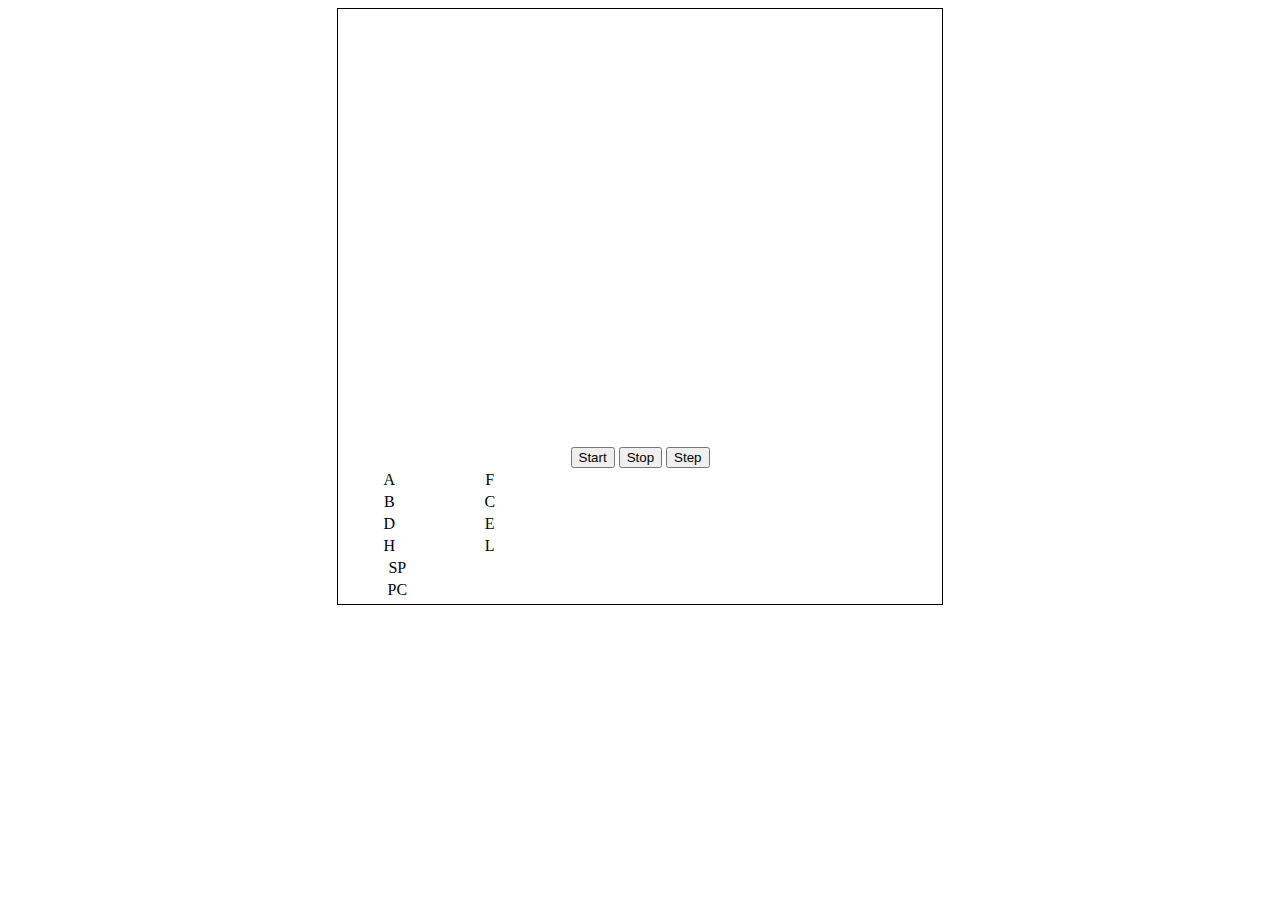
==== index.html @ ed6c2cfb "Debugging" ====
<!DOCTYPE html>
<html>
  <head>
    <title> JavaScript GameBoy Emulator </title>

    <meta http-equiv = "Content-Type" content = "text/html; charset=utf-8" />
    <meta name = "gameboy,emulator,javascript" />
    <meta name = "GameBoy emulator written in JavaScript" />

    <link rel = "stylesheet" type = "text/css" href = "style/style.css" />

    <script type = "text/javascript" src = "lib/jquery.js" > </script>
    <script type = "text/javascript" src = "script/client.js" > </script>
  </head>
  <body>
    <div id = "holder">
      <canvas id = "lcd" width = "160" height = "144"></canvas>
      <div id = "control">
        <input type = "button" value = "Start" id = "btn-start" />
        <input type = "button" value = "Stop"  id = "btn-stop" />
        <input type = "button" value = "Step"  id = "btn-step" />
        <table id = "dbg" >
          <tr>
            <td>A</td><td id = "dbg-reg-a"></td>
            <td>F</td><td id = "dbg-reg-f"></td>
          </tr>
          <tr>
            <td>B</td><td id = "dbg-reg-b"></td>
            <td>C</td><td id = "dbg-reg-c"></td>
          </tr>
          <tr>
            <td>D</td><td id = "dbg-reg-d"></td>
            <td>E</td><td id = "dbg-reg-e"></td>
          </tr>
          <tr>
            <td>H</td><td id = "dbg-reg-h"></td>
            <td>L</td><td id = "dbg-reg-l"></td>
          </tr>
          <tr>
            <td colspan = "2">SP</td>
            <td colspan = "2" id = "dbg-reg-sp"></td>
          </tr>
          <tr>
            <td colspan = "2">PC</td>
            <td colspan = "2" id = "dbg-reg-pc"></td>
          </tr>
        </table>
      </div>
    </div>
  </body>
</html>
---- style/style.css ----
/**
 * This file is part of the JavaScript GameBoy Emulator
 * Licensing information can be found in the LICENSE file
 * (C) 2013 Licker Nandor. All rights reserved.
 */

#holder
{
  width:        600px;
  padding:      2px;
  border:       1px solid black;
  margin-left:  auto;
  margin-right: auto;
  text-align:   center;
}


#lcd
{
  width:  600px;
  height: 432px;
}


#dbg
{
  width: 200px;
}
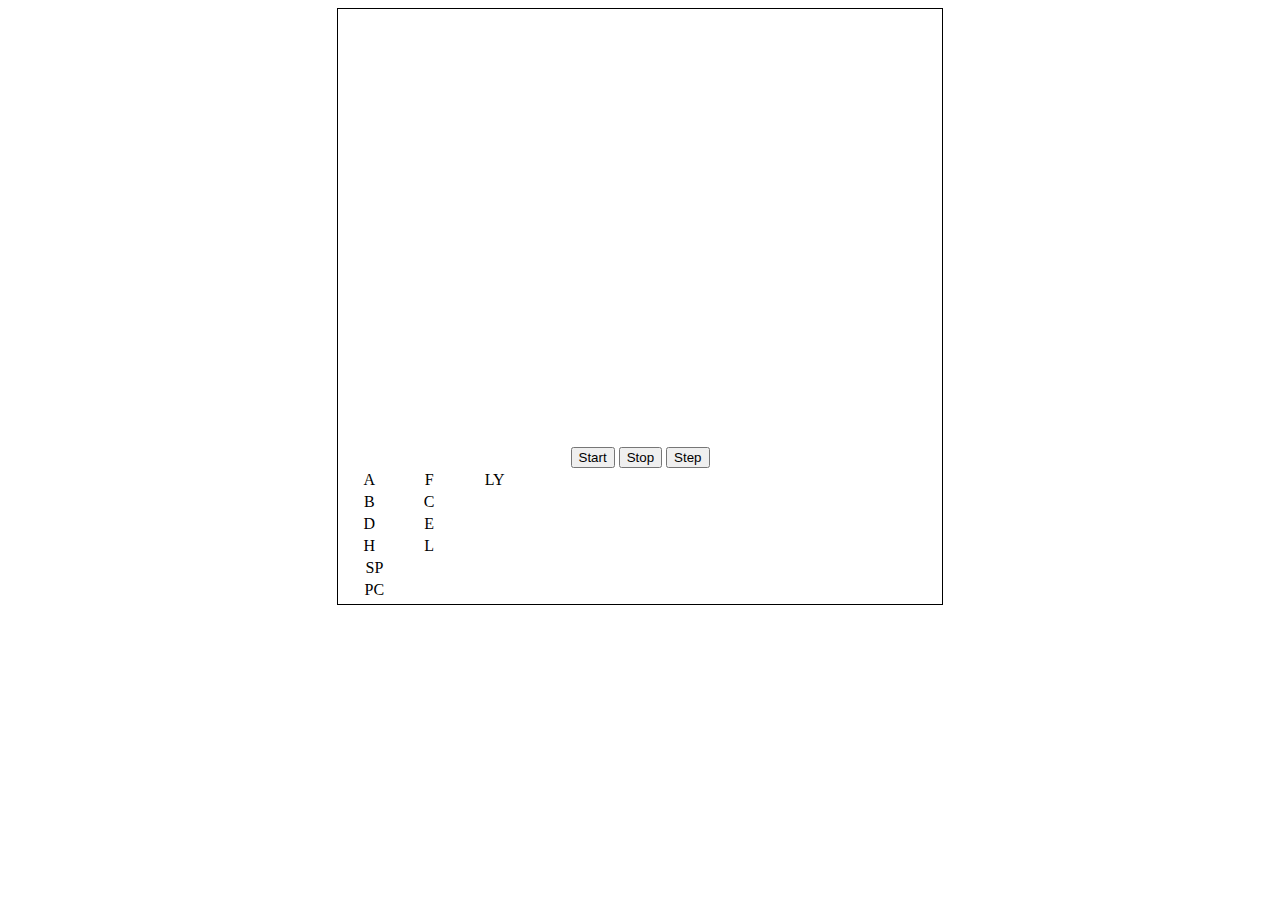
==== commit 35641db2: "CPU tests passed" ====
--- a/index.html
+++ b/index.html
@@ -23,26 +23,32 @@
           <tr>
             <td>A</td><td id = "dbg-reg-a"></td>
             <td>F</td><td id = "dbg-reg-f"></td>
+            <td>LY</td><td id = "dbg-reg-ly"></td>
           </tr>
           <tr>
             <td>B</td><td id = "dbg-reg-b"></td>
             <td>C</td><td id = "dbg-reg-c"></td>
+            <td></td><td></td>
           </tr>
           <tr>
             <td>D</td><td id = "dbg-reg-d"></td>
             <td>E</td><td id = "dbg-reg-e"></td>
+            <td></td><td></td>
           </tr>
           <tr>
             <td>H</td><td id = "dbg-reg-h"></td>
             <td>L</td><td id = "dbg-reg-l"></td>
+            <td></td><td></td>
           </tr>
           <tr>
             <td colspan = "2">SP</td>
             <td colspan = "2" id = "dbg-reg-sp"></td>
+            <td></td><td></td>
           </tr>
           <tr>
             <td colspan = "2">PC</td>
             <td colspan = "2" id = "dbg-reg-pc"></td>
+            <td></td><td></td>
           </tr>
         </table>
       </div>
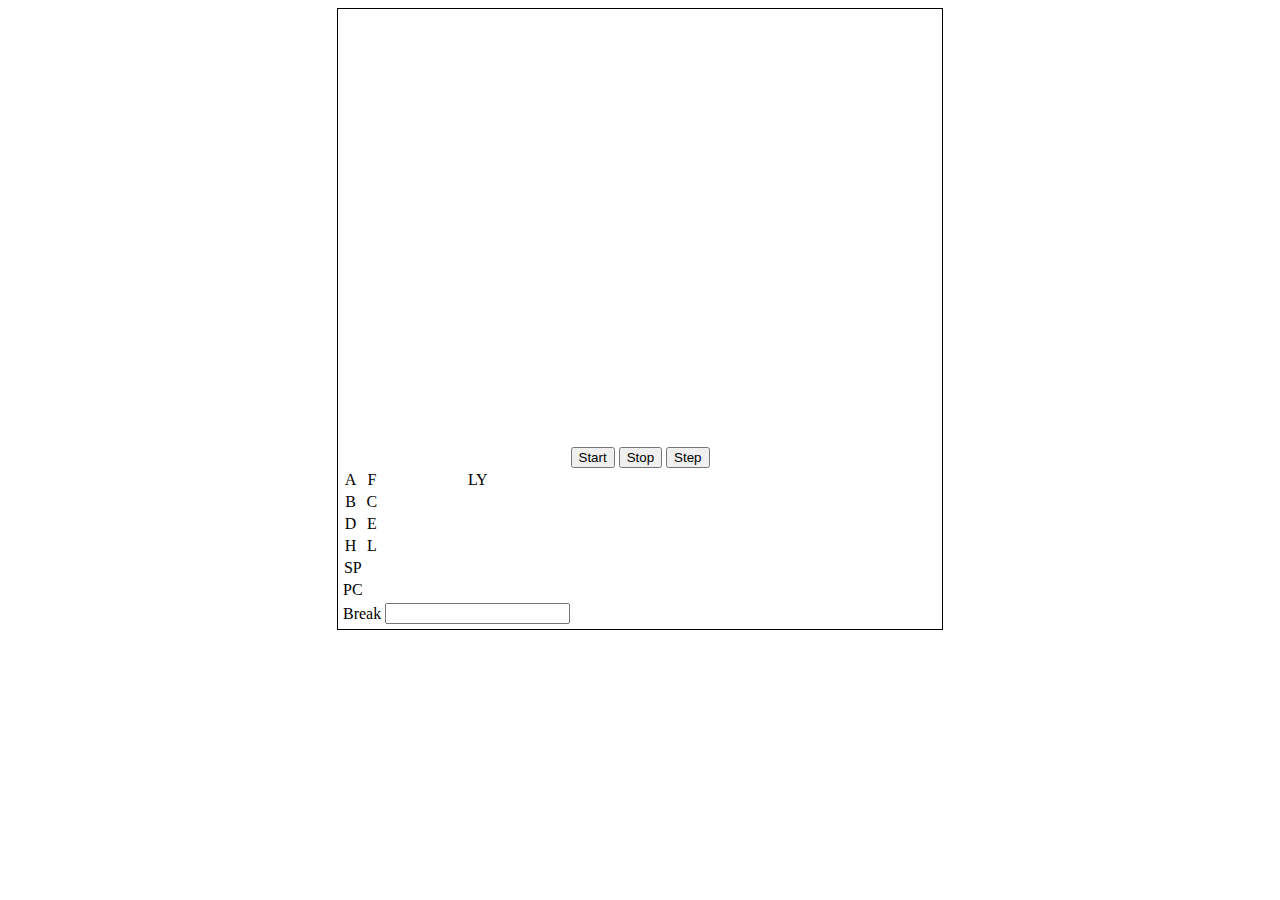
==== commit 2e5cdaaa: "Basic input" ====
--- a/index.html
+++ b/index.html
@@ -50,6 +50,10 @@
             <td colspan = "2" id = "dbg-reg-pc"></td>
             <td></td><td></td>
           </tr>
+          <tr>
+            <td colspan = "4">Break</td>
+            <td><input type = "text" id = "dbg-break"/></td>
+          </tr>
         </table>
       </div>
     </div>
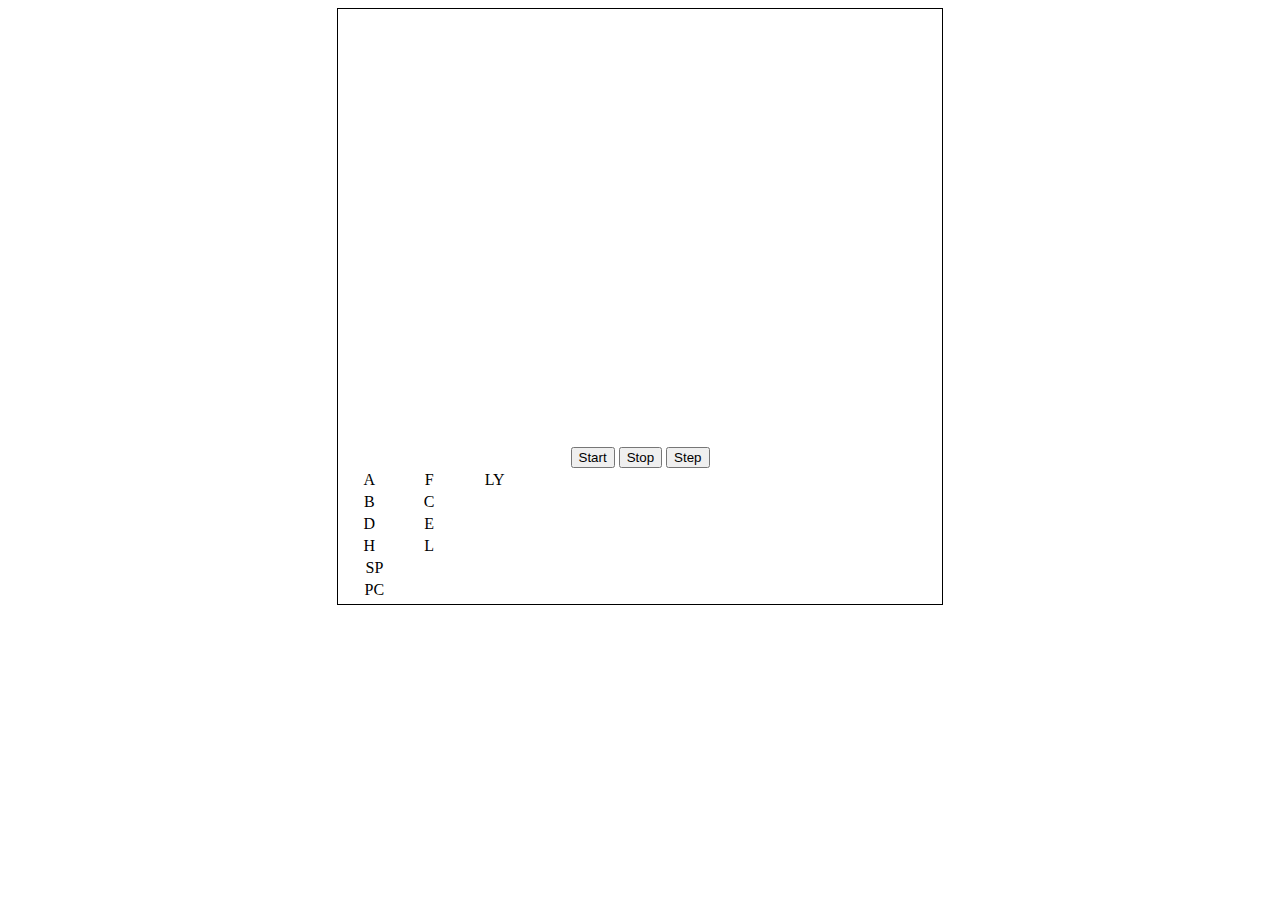
==== commit 1e40bac8: "Fixed ADD sp, n" ====
--- a/index.html
+++ b/index.html
@@ -10,7 +10,14 @@
     <link rel = "stylesheet" type = "text/css" href = "style/style.css" />
 
     <script type = "text/javascript" src = "lib/jquery.js" > </script>
-    <script type = "text/javascript" src = "script/client.js" > </script>
+    <script type = "text/javascript" src = "lib/fileSaver.js" > </script>
+
+    <script type = "text/javascript" src = "script/cpu.js" > </script>
+    <script type = "text/javascript" src = "script/ram.js" > </script>
+    <script type = "text/javascript" src = "script/rom.js" > </script>
+    <script type = "text/javascript" src = "script/lcd.js" > </script>
+    <script type = "text/javascript" src = "script/emu.js" > </script>
+    <script type = "text/javascript" src = "script/timer.js" > </script>
   </head>
   <body>
     <div id = "holder">
@@ -50,10 +57,6 @@
             <td colspan = "2" id = "dbg-reg-pc"></td>
             <td></td><td></td>
           </tr>
-          <tr>
-            <td colspan = "4">Break</td>
-            <td><input type = "text" id = "dbg-break"/></td>
-          </tr>
         </table>
       </div>
     </div>
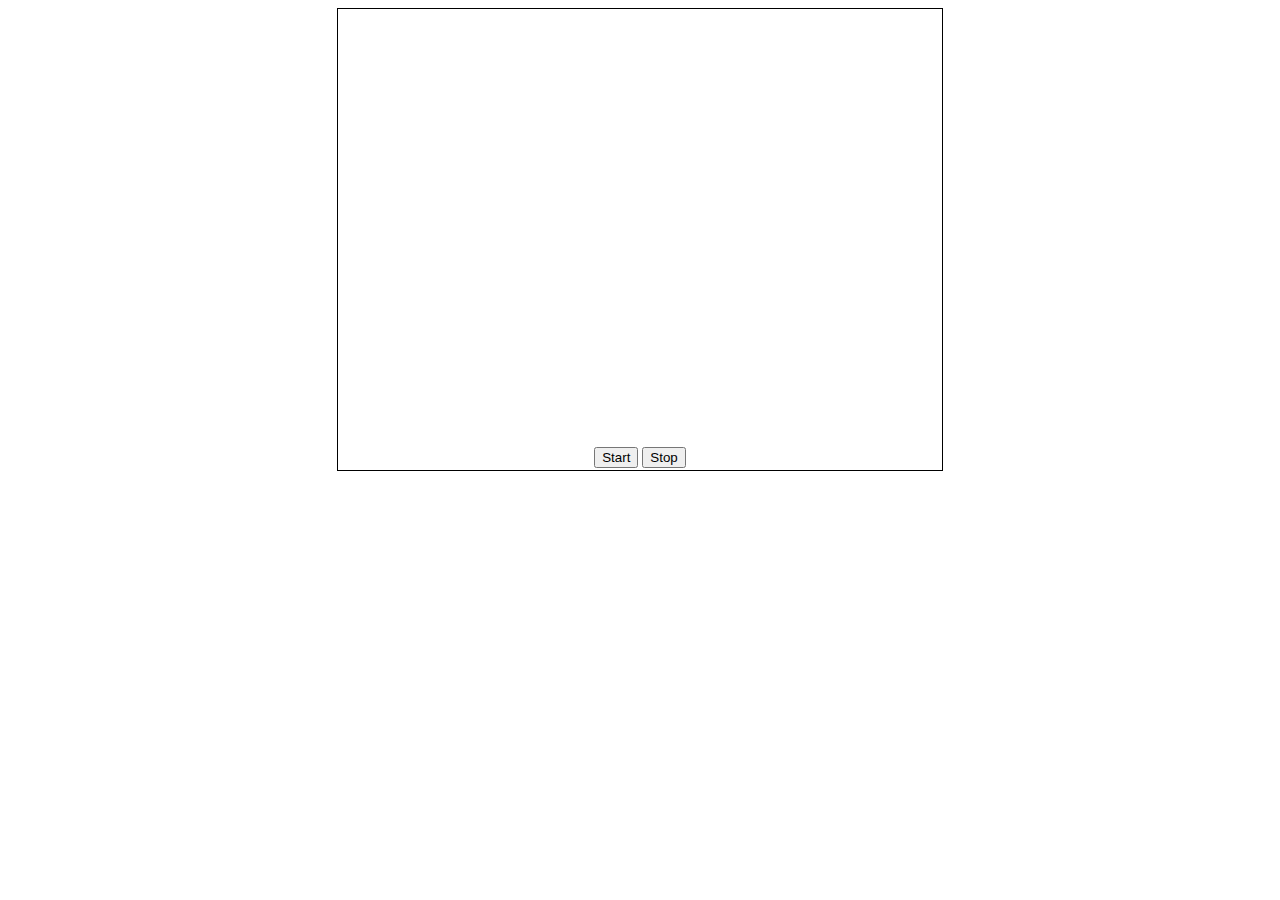
==== commit b76ed539: "Refactored memory bank controllers, somehow improved speed in chrome" ====
--- a/index.html
+++ b/index.html
@@ -9,15 +9,21 @@
 
     <link rel = "stylesheet" type = "text/css" href = "style/style.css" />
 
+    <!-- Dependencies -->
     <script type = "text/javascript" src = "lib/jquery.js" > </script>
-    <script type = "text/javascript" src = "lib/fileSaver.js" > </script>
 
+    <!-- Emulator Core -->
     <script type = "text/javascript" src = "script/cpu.js" > </script>
     <script type = "text/javascript" src = "script/ram.js" > </script>
     <script type = "text/javascript" src = "script/rom.js" > </script>
     <script type = "text/javascript" src = "script/lcd.js" > </script>
     <script type = "text/javascript" src = "script/emu.js" > </script>
     <script type = "text/javascript" src = "script/timer.js" > </script>
+
+    <!-- Cartridge controllers -->
+    <script type = "text/javascript" src = "script/cart/mbc1.js" > </script>
+    <script type = "text/javascript" src = "script/cart/mbc2.js" > </script>
+    <script type = "text/javascript" src = "script/cart/mbc3.js" > </script>
   </head>
   <body>
     <div id = "holder">
@@ -25,39 +31,6 @@
       <div id = "control">
         <input type = "button" value = "Start" id = "btn-start" />
         <input type = "button" value = "Stop"  id = "btn-stop" />
-        <input type = "button" value = "Step"  id = "btn-step" />
-        <table id = "dbg" >
-          <tr>
-            <td>A</td><td id = "dbg-reg-a"></td>
-            <td>F</td><td id = "dbg-reg-f"></td>
-            <td>LY</td><td id = "dbg-reg-ly"></td>
-          </tr>
-          <tr>
-            <td>B</td><td id = "dbg-reg-b"></td>
-            <td>C</td><td id = "dbg-reg-c"></td>
-            <td></td><td></td>
-          </tr>
-          <tr>
-            <td>D</td><td id = "dbg-reg-d"></td>
-            <td>E</td><td id = "dbg-reg-e"></td>
-            <td></td><td></td>
-          </tr>
-          <tr>
-            <td>H</td><td id = "dbg-reg-h"></td>
-            <td>L</td><td id = "dbg-reg-l"></td>
-            <td></td><td></td>
-          </tr>
-          <tr>
-            <td colspan = "2">SP</td>
-            <td colspan = "2" id = "dbg-reg-sp"></td>
-            <td></td><td></td>
-          </tr>
-          <tr>
-            <td colspan = "2">PC</td>
-            <td colspan = "2" id = "dbg-reg-pc"></td>
-            <td></td><td></td>
-          </tr>
-        </table>
       </div>
     </div>
   </body>
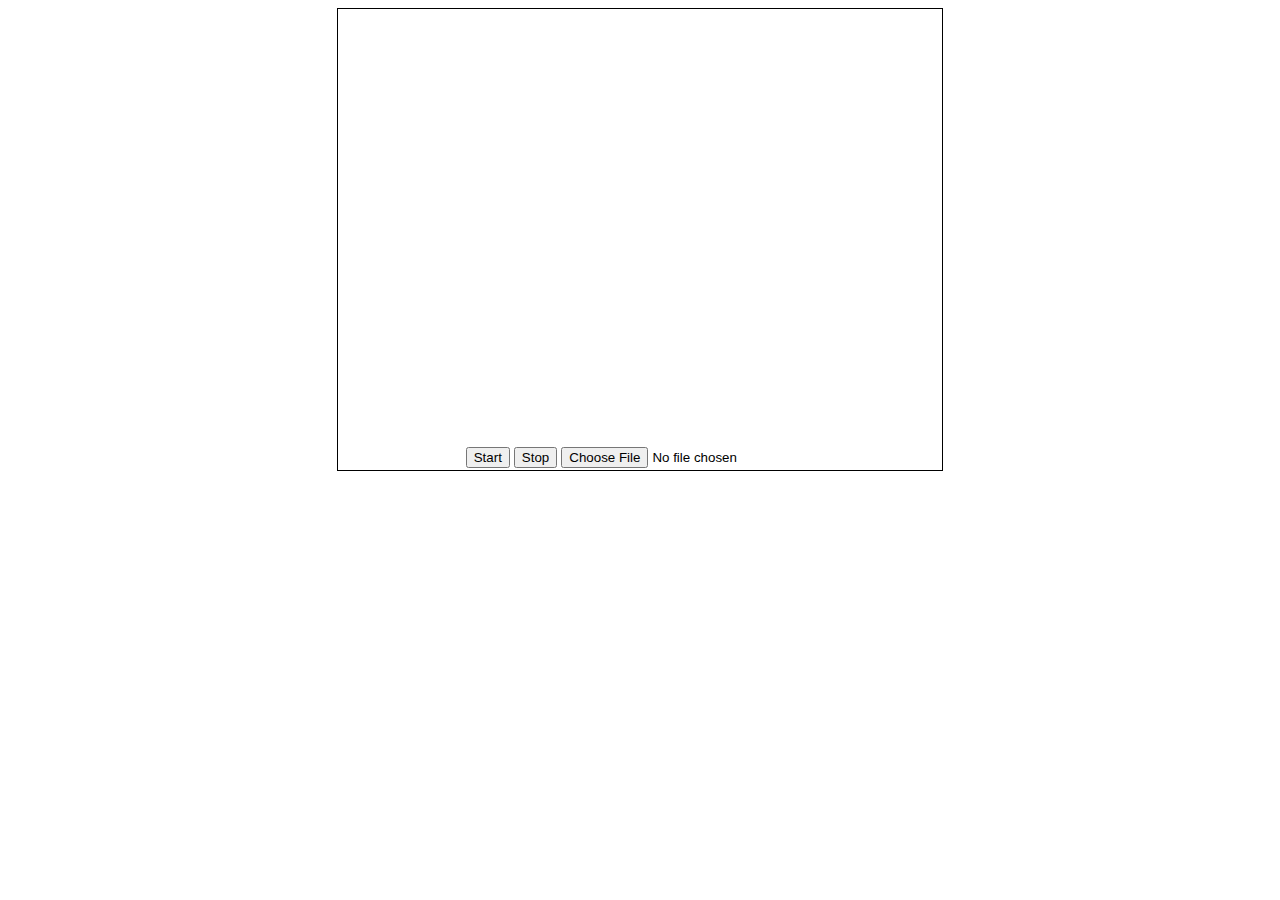
==== commit ed808546: "Rom upload button" ====
--- a/index.html
+++ b/index.html
@@ -31,6 +31,7 @@
       <div id = "control">
         <input type = "button" value = "Start" id = "btn-start" />
         <input type = "button" value = "Stop"  id = "btn-stop" />
+        <input type = "file" id = "btn-rom" />
       </div>
     </div>
   </body>
